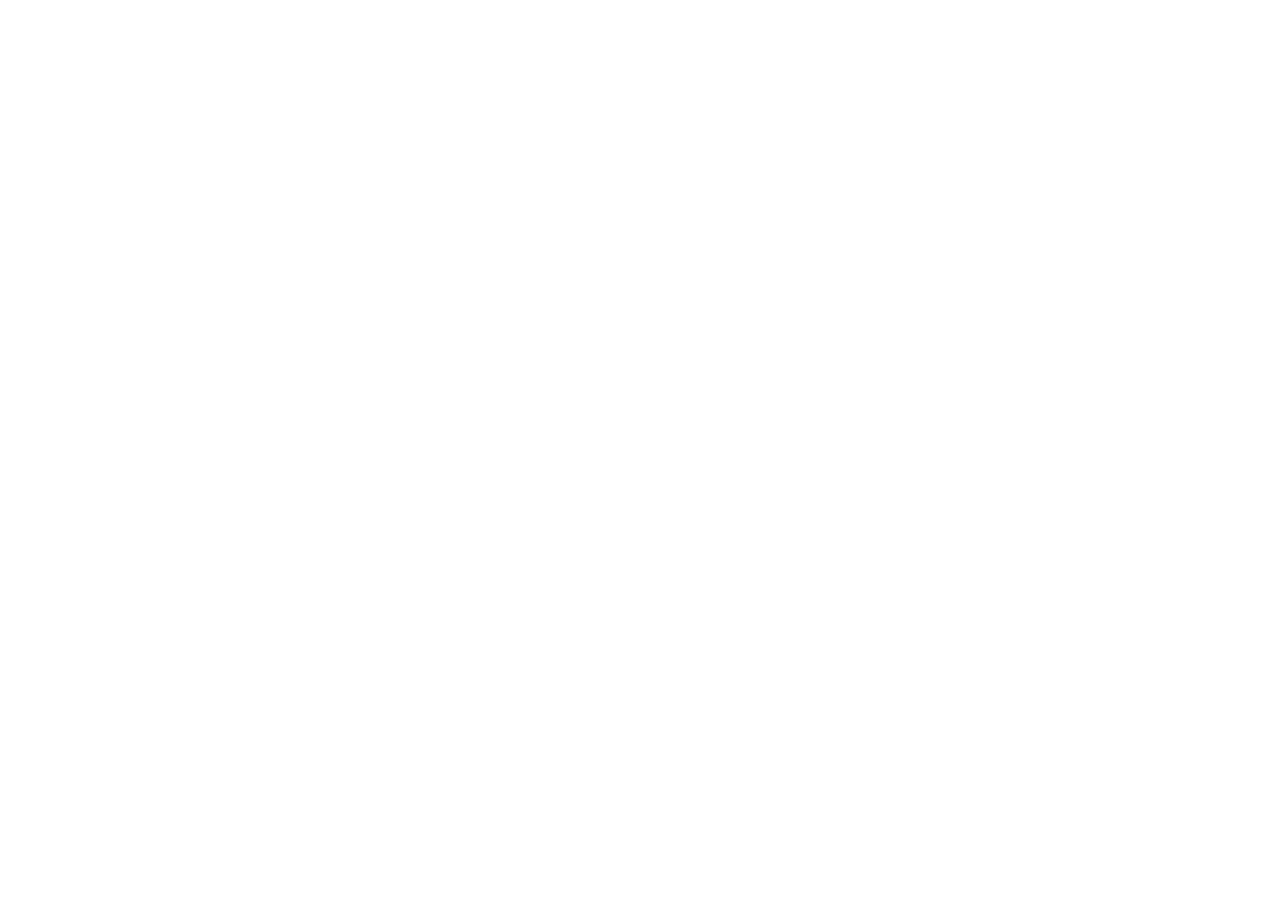
==== docs/index.html @ 066c953b "Docs add" ====
<!doctype html><html lang="en"><head><meta charset="utf-8"/><link rel="icon" href="/favicon.ico"/><meta name="viewport" content="width=device-width,initial-scale=1"/><meta name="theme-color" content="#000000"/><meta name="description" content="Web site created using create-react-app"/><link rel="stylesheet" href="https://cdnjs.cloudflare.com/ajax/libs/animate.css/4.1.1/animate.min.css"/><link rel="apple-touch-icon" href="/logo192.png"/><link rel="manifest" href="/manifest.json"/><title>React App</title><link href="/static/css/main.d8c8a5a4.chunk.css" rel="stylesheet"></head><body><noscript>You need to enable JavaScript to run this app.</noscript><div id="root"></div><script>!function(e){function r(r){for(var n,p,f=r[0],i=r[1],l=r[2],c=0,s=[];c<f.length;c++)p=f[c],Object.prototype.hasOwnProperty.call(o,p)&&o[p]&&s.push(o[p][0]),o[p]=0;for(n in i)Object.prototype.hasOwnProperty.call(i,n)&&(e[n]=i[n]);for(a&&a(r);s.length;)s.shift()();return u.push.apply(u,l||[]),t()}function t(){for(var e,r=0;r<u.length;r++){for(var t=u[r],n=!0,f=1;f<t.length;f++){var i=t[f];0!==o[i]&&(n=!1)}n&&(u.splice(r--,1),e=p(p.s=t[0]))}return e}var n={},o={1:0},u=[];function p(r){if(n[r])return n[r].exports;var t=n[r]={i:r,l:!1,exports:{}};return e[r].call(t.exports,t,t.exports,p),t.l=!0,t.exports}p.m=e,p.c=n,p.d=function(e,r,t){p.o(e,r)||Object.defineProperty(e,r,{enumerable:!0,get:t})},p.r=function(e){"undefined"!=typeof Symbol&&Symbol.toStringTag&&Object.defineProperty(e,Symbol.toStringTag,{value:"Module"}),Object.defineProperty(e,"__esModule",{value:!0})},p.t=function(e,r){if(1&r&&(e=p(e)),8&r)return e;if(4&r&&"object"==typeof e&&e&&e.__esModule)return e;var t=Object.create(null);if(p.r(t),Object.defineProperty(t,"default",{enumerable:!0,value:e}),2&r&&"string"!=typeof e)for(var n in e)p.d(t,n,function(r){return e[r]}.bind(null,n));return t},p.n=function(e){var r=e&&e.__esModule?function(){return e.default}:function(){return e};return p.d(r,"a",r),r},p.o=function(e,r){return Object.prototype.hasOwnProperty.call(e,r)},p.p="/";var f=this["webpackJsonpgif-expert-app"]=this["webpackJsonpgif-expert-app"]||[],i=f.push.bind(f);f.push=r,f=f.slice();for(var l=0;l<f.length;l++)r(f[l]);var a=i;t()}([])</script><script src="/static/js/2.b04e268c.chunk.js"></script><script src="/static/js/main.2f416e78.chunk.js"></script></body></html>
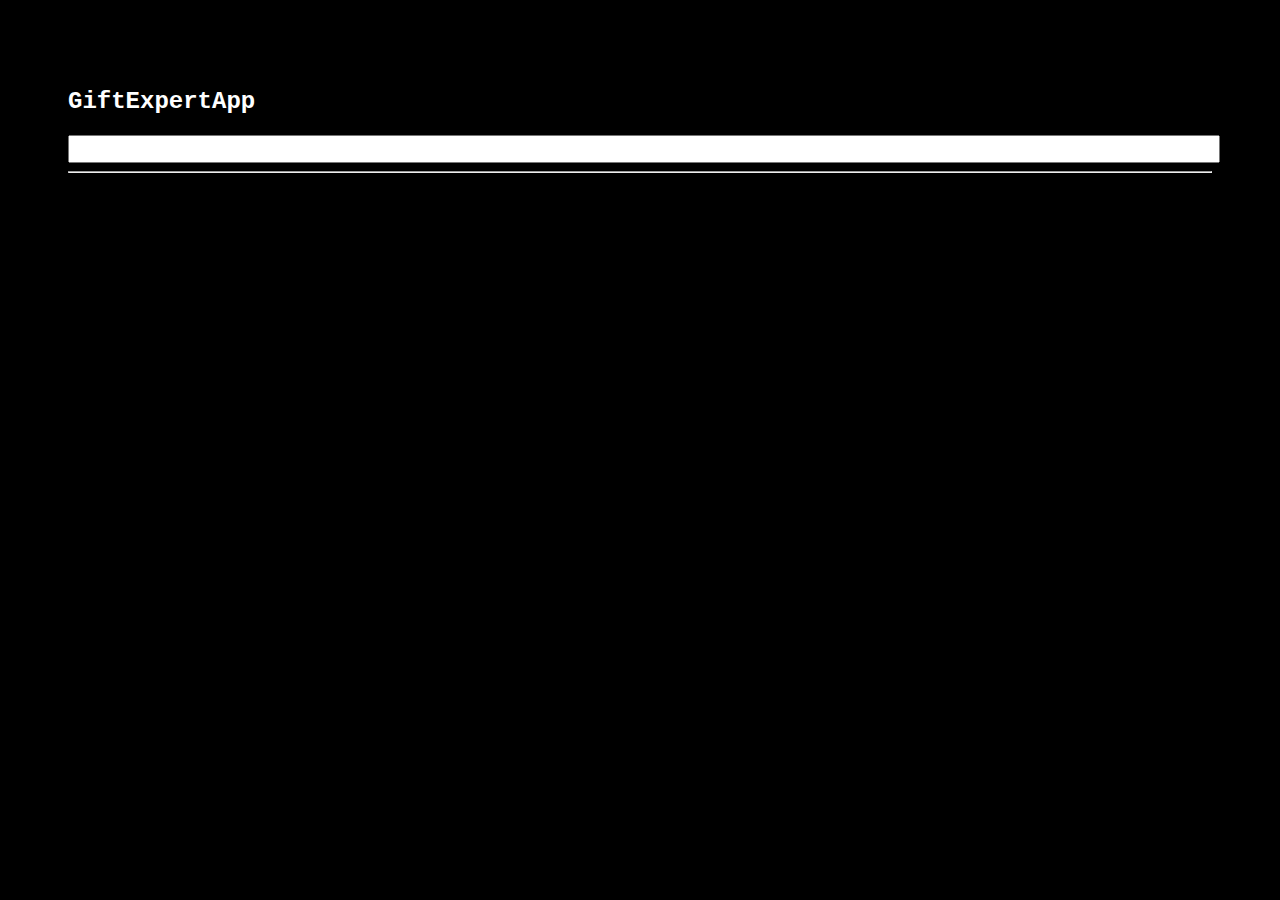
==== commit 4f0ccbd3: "index.js updated" ====
--- a/docs/index.html
+++ b/docs/index.html
@@ -1 +1,24 @@
-<!doctype html><html lang="en"><head><meta charset="utf-8"/><link rel="icon" href="/favicon.ico"/><meta name="viewport" content="width=device-width,initial-scale=1"/><meta name="theme-color" content="#000000"/><meta name="description" content="Web site created using create-react-app"/><link rel="stylesheet" href="https://cdnjs.cloudflare.com/ajax/libs/animate.css/4.1.1/animate.min.css"/><link rel="apple-touch-icon" href="/logo192.png"/><link rel="manifest" href="/manifest.json"/><title>React App</title><link href="/static/css/main.d8c8a5a4.chunk.css" rel="stylesheet"></head><body><noscript>You need to enable JavaScript to run this app.</noscript><div id="root"></div><script>!function(e){function r(r){for(var n,p,f=r[0],i=r[1],l=r[2],c=0,s=[];c<f.length;c++)p=f[c],Object.prototype.hasOwnProperty.call(o,p)&&o[p]&&s.push(o[p][0]),o[p]=0;for(n in i)Object.prototype.hasOwnProperty.call(i,n)&&(e[n]=i[n]);for(a&&a(r);s.length;)s.shift()();return u.push.apply(u,l||[]),t()}function t(){for(var e,r=0;r<u.length;r++){for(var t=u[r],n=!0,f=1;f<t.length;f++){var i=t[f];0!==o[i]&&(n=!1)}n&&(u.splice(r--,1),e=p(p.s=t[0]))}return e}var n={},o={1:0},u=[];function p(r){if(n[r])return n[r].exports;var t=n[r]={i:r,l:!1,exports:{}};return e[r].call(t.exports,t,t.exports,p),t.l=!0,t.exports}p.m=e,p.c=n,p.d=function(e,r,t){p.o(e,r)||Object.defineProperty(e,r,{enumerable:!0,get:t})},p.r=function(e){"undefined"!=typeof Symbol&&Symbol.toStringTag&&Object.defineProperty(e,Symbol.toStringTag,{value:"Module"}),Object.defineProperty(e,"__esModule",{value:!0})},p.t=function(e,r){if(1&r&&(e=p(e)),8&r)return e;if(4&r&&"object"==typeof e&&e&&e.__esModule)return e;var t=Object.create(null);if(p.r(t),Object.defineProperty(t,"default",{enumerable:!0,value:e}),2&r&&"string"!=typeof e)for(var n in e)p.d(t,n,function(r){return e[r]}.bind(null,n));return t},p.n=function(e){var r=e&&e.__esModule?function(){return e.default}:function(){return e};return p.d(r,"a",r),r},p.o=function(e,r){return Object.prototype.hasOwnProperty.call(e,r)},p.p="/";var f=this["webpackJsonpgif-expert-app"]=this["webpackJsonpgif-expert-app"]||[],i=f.push.bind(f);f.push=r,f=f.slice();for(var l=0;l<f.length;l++)r(f[l]);var a=i;t()}([])</script><script src="/static/js/2.b04e268c.chunk.js"></script><script src="/static/js/main.2f416e78.chunk.js"></script></body></html>+<!doctype html>
+<html lang="en">
+
+<head>
+    <meta charset="utf-8" />
+    <link rel="icon" href="./favicon.ico" />
+    <meta name="viewport" content="width=device-width,initial-scale=1" />
+    <meta name="theme-color" content="#000000" />
+    <meta name="description" content="Web site created using create-react-app" />
+    <link rel="stylesheet" href="https://cdnjs.cloudflare.com/ajax/libs/animate.css/4.1.1/animate.min.css" />
+    <link rel="apple-touch-icon" href="./logo192.png" />
+    <link rel="manifest" href="./manifest.json" />
+    <title>React App</title>
+    <link href="./static/css/main.d8c8a5a4.chunk.css" rel="stylesheet">
+</head>
+
+<body><noscript>You need to enable JavaScript to run this app.</noscript>
+    <div id="root"></div>
+    <script>!function (e) { function r(r) { for (var n, p, f = r[0], i = r[1], l = r[2], c = 0, s = []; c < f.length; c++)p = f[c], Object.prototype.hasOwnProperty.call(o, p) && o[p] && s.push(o[p][0]), o[p] = 0; for (n in i) Object.prototype.hasOwnProperty.call(i, n) && (e[n] = i[n]); for (a && a(r); s.length;)s.shift()(); return u.push.apply(u, l || []), t() } function t() { for (var e, r = 0; r < u.length; r++) { for (var t = u[r], n = !0, f = 1; f < t.length; f++) { var i = t[f]; 0 !== o[i] && (n = !1) } n && (u.splice(r--, 1), e = p(p.s = t[0])) } return e } var n = {}, o = { 1: 0 }, u = []; function p(r) { if (n[r]) return n[r].exports; var t = n[r] = { i: r, l: !1, exports: {} }; return e[r].call(t.exports, t, t.exports, p), t.l = !0, t.exports } p.m = e, p.c = n, p.d = function (e, r, t) { p.o(e, r) || Object.defineProperty(e, r, { enumerable: !0, get: t }) }, p.r = function (e) { "undefined" != typeof Symbol && Symbol.toStringTag && Object.defineProperty(e, Symbol.toStringTag, { value: "Module" }), Object.defineProperty(e, "__esModule", { value: !0 }) }, p.t = function (e, r) { if (1 & r && (e = p(e)), 8 & r) return e; if (4 & r && "object" == typeof e && e && e.__esModule) return e; var t = Object.create(null); if (p.r(t), Object.defineProperty(t, "default", { enumerable: !0, value: e }), 2 & r && "string" != typeof e) for (var n in e) p.d(t, n, function (r) { return e[r] }.bind(null, n)); return t }, p.n = function (e) { var r = e && e.__esModule ? function () { return e.default } : function () { return e }; return p.d(r, "a", r), r }, p.o = function (e, r) { return Object.prototype.hasOwnProperty.call(e, r) }, p.p = "/"; var f = this["webpackJsonpgif-expert-app"] = this["webpackJsonpgif-expert-app"] || [], i = f.push.bind(f); f.push = r, f = f.slice(); for (var l = 0; l < f.length; l++)r(f[l]); var a = i; t() }([])</script>
+    <script src="./static/js/2.b04e268c.chunk.js"></script>
+    <script src="./static/js/main.2f416e78.chunk.js"></script>
+</body>
+
+</html>--- a/docs/static/css/main.d8c8a5a4.chunk.css
+++ b/docs/static/css/main.d8c8a5a4.chunk.css
@@ -0,0 +1,2 @@
+*{font-family:"Courier New",Courier,monospace}body{padding:60px;color:#fff;background-color:#000}input{width:100%;font-size:1.2rem;color:grey}.card{align-content:center;border:1px solid grey;border-radius:6px;margin-bottom:10px;margin-right:10px;overflow:hidden}.card p{max-height:170px}.card-grid{display:flex;flex-direction:row;flex-wrap:wrap}
+/*# sourceMappingURL=main.d8c8a5a4.chunk.css.map */